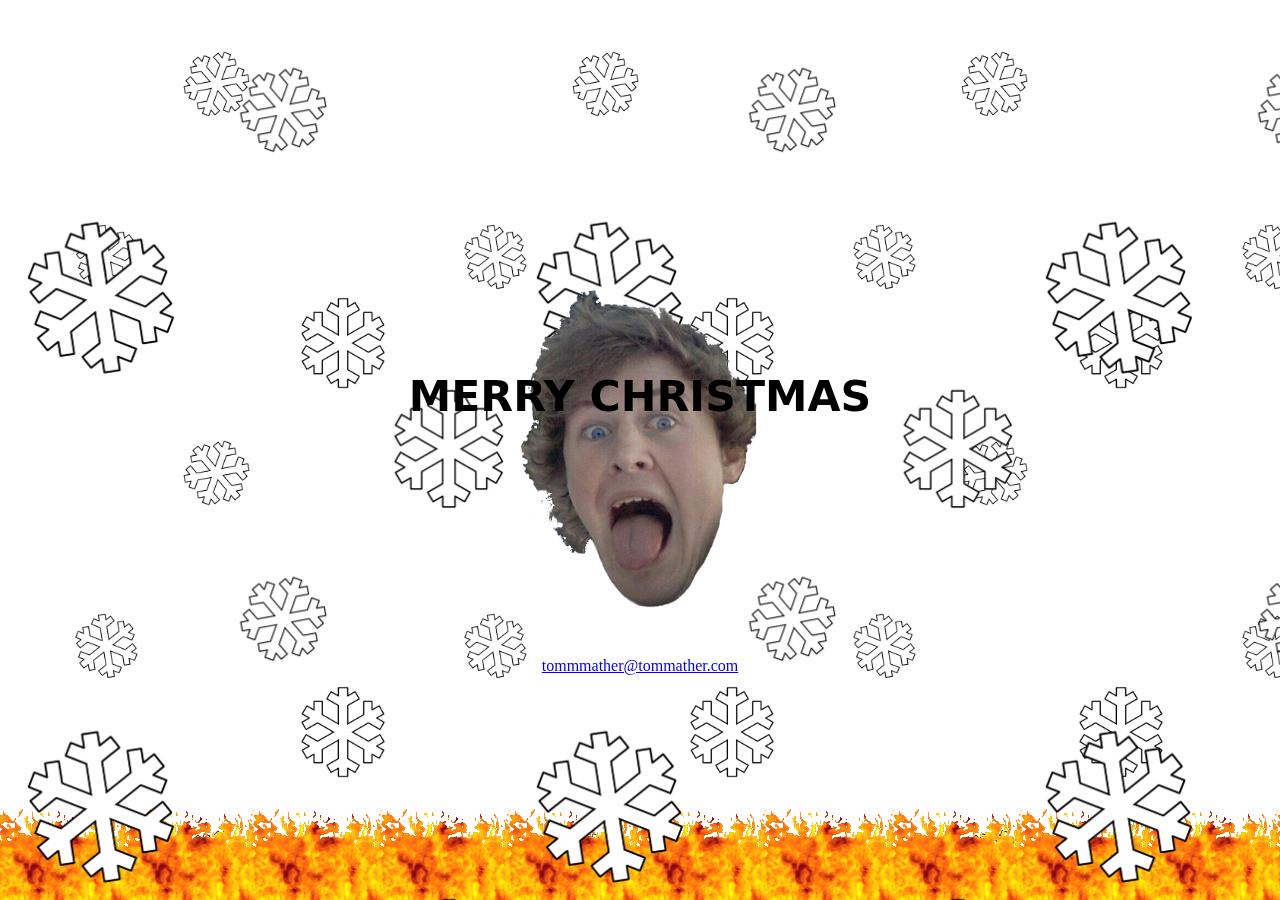
==== christmas.html @ 54db74ea "christmas is no longer the default" ====
<!DOCTYPE HTML>
<html>
  <head>
    <meta http-equiv="Content-Type" content="text/html; charset=UTF-8">
    <title>Tom Mather</title>
    <meta name="viewport" content="width=device-width, user-scalable=no">

    <link href="christmas.css" rel="stylesheet" type="text/css">
    <!--[if Webkit]<!-->
    <link href="webkit-christmas.css" rel="stylesheet" type="text/css">
    <!--<![endif]-->
  </head>
  <body>
    <div id="container">
      <div id="snow-02"></div>
      <div id="fire"></div>
      <div id="snow-01"></div>

      <img id="tom" src='tom.png'>
      <div id="greeting-outer">
        <h1 id="greeting">MERRY CHRISTMAS</h1>
      </div>

      <div id="contact-outer">
        <a id="contact" href="mailto:tommather@tommather.com">tommmather@tommather.com</a>
      </div>

    </div>
  </body>
</html>
---- christmas.css ----
@keyframes tom {
  0% {
    transform:
      rotateZ(5deg) rotateX(5deg)
      rotateY(0deg)
      translateX(110%)
      rotateY(0deg)
      rotateX(-5deg) rotateZ(-5deg);
  }

  100% {
    transform:
      rotateZ(5deg) rotateX(5deg)
      rotateY(360deg)
      translateX(110%)
      rotateY(-360deg)
      rotateX(-5deg) rotateZ(-5deg);
  }
}

#container {
  position: fixed;
  width: 100%;
  height: 100%;

  perspective: 40em;
  text-align: center;

}

#tom {
  position: absolute;
  top: 50%;
  left: 50%;

  width: 20em;
  height: 20em;
  margin-left: -10em;
  margin-top: -10em;

  transform-style: preserve-3d;
  animation-duration: 3s;
  animation-name: tom;
  animation-iteration-count: infinite;
  animation-timing-function: linear;
}

@keyframes greeting-rotate {
  0%   {transform: rotateZ(-10deg);}
  100% {transform: rotateZ(10deg);}
}

@keyframes greeting-scale {
  0%   {transform: scale(1.0);}
  25%  {transform: scale(1.4);}
  50%  {transform: scale(1.0);}
  75%  {transform: scale(1.2);}
  100% {transform: scale(1.0);}
}

#greeting-outer {
  position: absolute;
  bottom: 50%;
  width: 100%;

  transform-style: preserve-3d;
  animation-duration: 2s;
  animation-name: greeting-rotate;
  animation-iteration-count: infinite;
  animation-timing-function: ease-in-out;
  animation-direction: alternate;
}

#greeting {
  font-family: sans;
  font-size: 32pt;
  transform-style: preserve-3d;
  animation-duration: 3.5s;
  animation-name: greeting-scale;
  animation-iteration-count: infinite;
  animation-timing-function: linear;
}

#contact-outer {
  position: absolute;
  width: 100%;
  bottom: 25%;
}

@keyframes background {
  0%   {background: magenta;}
  50%  {background: lime;}
  25%  {background: yellow;}
  75%  {background: aqua;}
  100% {background: magenta;}
}

#fire {
    position: absolute;
    bottom: 0;
    width: 100%;
    height: 128px;
    background-image: url('fire.gif');
}

body {
  padding: 0;
  margin: 0;

  animation-duration:2s;
  animation-name: background;
  animation-iteration-count: infinite;
  animation-timing-function: linear;

}

@keyframes snow-01 {
  0% {background-position: 0 0;}
  100% {background-position: 509px 1527px;}
}

#snow-01 {
  position: absolute;
  width: 100%;
  height: 100%;
  background-size: 509px;
  background-image: url("snowflakes-01.png");

  animation-duration: 19s;
  animation-name: snow-01;
  animation-iteration-count: infinite;
  animation-timing-function: linear;
}

@keyframes snow-02 {
  0% {background-position: 0 0;}
  100% {background-position: 778px 1176px;}
}

#snow-02 {
  position: absolute;
  width: 100%;
  height: 100%;
  background-size: 389px;
  background-image: url("snowflakes-02.png");

  animation-duration:31s;
  animation-name: snow-02;
  animation-iteration-count: infinite;
  animation-timing-function: linear;
}
---- webkit-christmas.css ----
@-webkit-keyframes tom {
  0% {
    -webkit-transform:
      rotateZ(5deg) rotateX(5deg)
      rotateY(0deg)
      translateX(110%)
      rotateY(0deg)
      rotateX(-5deg) rotateZ(-5deg);
  }

  100% {
    -webkit-transform:
      rotateZ(5deg) rotateX(5deg)
      rotateY(360deg)
      translateX(110%)
      rotateY(-360deg)
      rotateX(-5deg) rotateZ(-5deg);
  }
}

#container {
  -webkit-perspective: 40em;
  -webkit-transform-style: preserve-3d;
}

#tom {
  -webkit-transform-style: preserve-3d;
  -webkit-animation-duration: 3s;
  -webkit-animation-name: tom;
  -webkit-animation-iteration-count: infinite;
  -webkit-animation-timing-function: linear;
}

@-webkit-keyframes greeting-rotate {
  0%   {-webkit-transform: rotateZ(-10deg);}
  100% {-webkit-transform: rotateZ(10deg);}
}

@-webkit-keyframes greeting-scale {
  0%   {-webkit-transform: scale(1.0);}
  25%  {-webkit-transform: scale(1.4);}
  50%  {-webkit-transform: scale(1.0);}
  75%  {-webkit-transform: scale(1.2);}
  100% {-webkit-transform: scale(1.0);}
}

#greeting-outer {
  -webkit-transform-style: preserve-3d;
  -webkit-animation-duration: 2s;
  -webkit-animation-name: greeting-rotate;
  -webkit-animation-iteration-count: infinite;
  -webkit-animation-timing-function: ease-in-out;
  -webkit-animation-direction: alternate;
}

#greeting {
  -webkit-transform-style: preserve-3d;
  -webkit-animation-duration: 3.5s;
  -webkit-animation-name: greeting-scale;
  -webkit-animation-iteration-count: infinite;
  -webkit-animation-timing-function: linear;
}

@-webkit-keyframes background {
  0%   {background: magenta;}
  50%  {background: lime;}
  25%  {background: yellow;}
  75%  {background: aqua;}
  100% {background: magenta;}
}

body {
  -webkit-animation-duration:4s;
  -webkit-animation-name: background;
  -webkit-animation-iteration-count: infinite;
  -webkit-animation-timing-function: linear;
}

@-webkit-keyframes snow-01 {
  0% {background-position: 0 0;}
  100% {background-position: 509px 1527px;}
}

#snow-01 {
  -webkit-animation-duration: 19s;
  -webkit-animation-name: snow-01;
  -webkit-animation-iteration-count: infinite;
  -webkit-animation-timing-function: linear;
}

@-webkit-keyframes snow-02 {
  0% {background-position: 0 0;}
  100% {background-position: 778px 1176px;}
}

#snow-02 {
  -webkit-animation-duration:31s;
  -webkit-animation-name: snow-02;
  -webkit-animation-iteration-count: infinite;
  -webkit-animation-timing-function: linear;
}
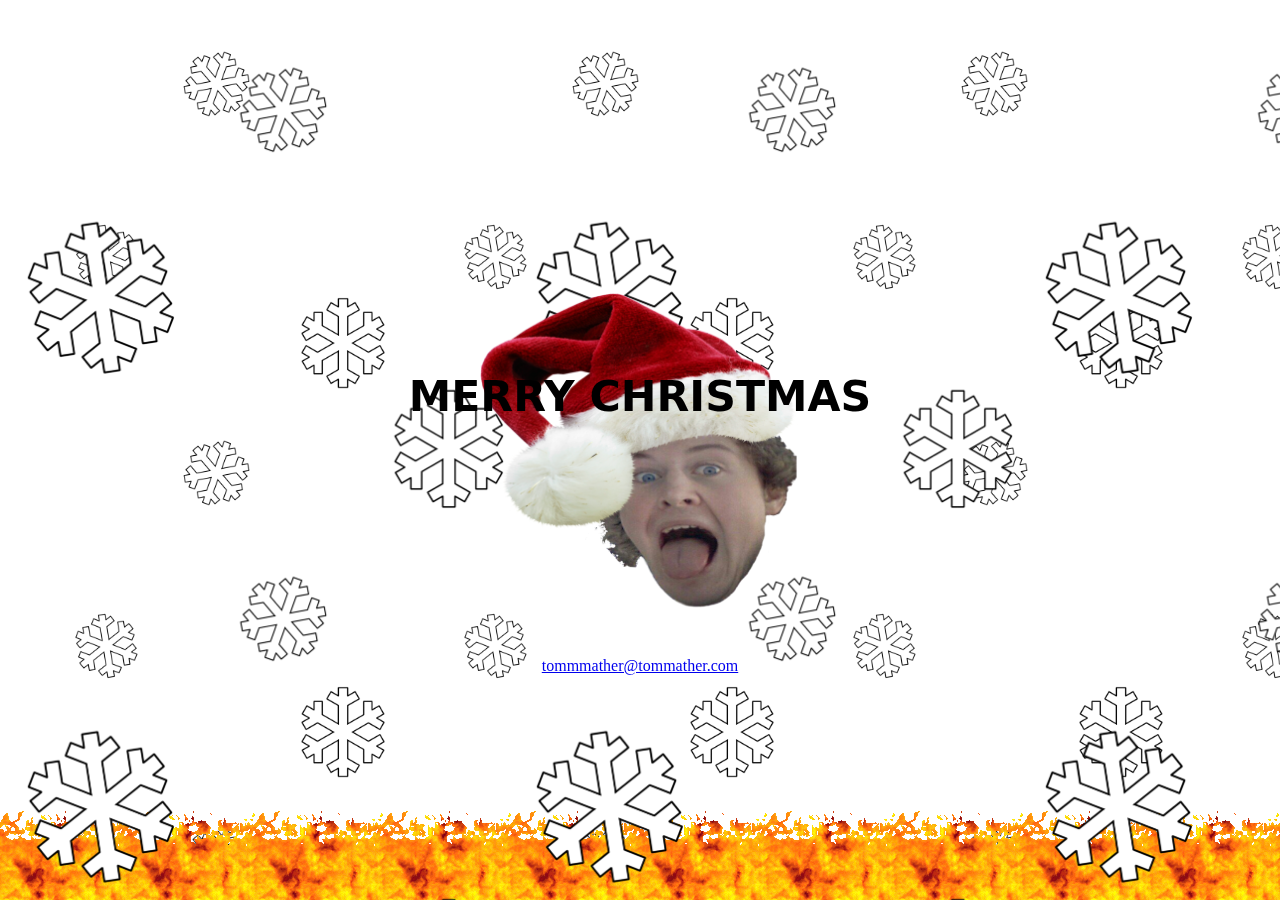
==== commit 87545e82: "Merge pull request #1 from bwhmather/master" ====
--- a/christmas.html
+++ b/christmas.html
@@ -5,9 +5,9 @@
     <title>Tom Mather</title>
     <meta name="viewport" content="width=device-width, user-scalable=no">
 
-    <link href="christmas.css" rel="stylesheet" type="text/css">
+    <link href="./css/christmas.css" rel="stylesheet" type="text/css">
     <!--[if Webkit]<!-->
-    <link href="webkit-christmas.css" rel="stylesheet" type="text/css">
+    <link href="./css/webkit-christmas.css" rel="stylesheet" type="text/css">
     <!--<![endif]-->
   </head>
   <body>
@@ -16,7 +16,7 @@
       <div id="fire"></div>
       <div id="snow-01"></div>
 
-      <img id="tom" src='tom.png'>
+      <img id="tom" src='./img/tom.png'>
       <div id="greeting-outer">
         <h1 id="greeting">MERRY CHRISTMAS</h1>
       </div>
--- a/css/christmas.css
+++ b/css/christmas.css
@@ -0,0 +1,151 @@
+@keyframes tom {
+  0% {
+    transform:
+      rotateZ(5deg) rotateX(5deg)
+      rotateY(0deg)
+      translateX(110%)
+      rotateY(0deg)
+      rotateX(-5deg) rotateZ(-5deg);
+  }
+
+  100% {
+    transform:
+      rotateZ(5deg) rotateX(5deg)
+      rotateY(360deg)
+      translateX(110%)
+      rotateY(-360deg)
+      rotateX(-5deg) rotateZ(-5deg);
+  }
+}
+
+#container {
+  position: fixed;
+  width: 100%;
+  height: 100%;
+
+  perspective: 40em;
+  text-align: center;
+
+}
+
+#tom {
+  position: absolute;
+  top: 50%;
+  left: 50%;
+
+  width: 20em;
+  height: 20em;
+  margin-left: -10em;
+  margin-top: -10em;
+
+  transform-style: preserve-3d;
+  animation-duration: 3s;
+  animation-name: tom;
+  animation-iteration-count: infinite;
+  animation-timing-function: linear;
+}
+
+@keyframes greeting-rotate {
+  0%   {transform: rotateZ(-10deg);}
+  100% {transform: rotateZ(10deg);}
+}
+
+@keyframes greeting-scale {
+  0%   {transform: scale(1.0);}
+  25%  {transform: scale(1.4);}
+  50%  {transform: scale(1.0);}
+  75%  {transform: scale(1.2);}
+  100% {transform: scale(1.0);}
+}
+
+#greeting-outer {
+  position: absolute;
+  bottom: 50%;
+  width: 100%;
+
+  transform-style: preserve-3d;
+  animation-duration: 2s;
+  animation-name: greeting-rotate;
+  animation-iteration-count: infinite;
+  animation-timing-function: ease-in-out;
+  animation-direction: alternate;
+}
+
+#greeting {
+  font-family: sans;
+  font-size: 32pt;
+  transform-style: preserve-3d;
+  animation-duration: 3.5s;
+  animation-name: greeting-scale;
+  animation-iteration-count: infinite;
+  animation-timing-function: linear;
+}
+
+#contact-outer {
+  position: absolute;
+  width: 100%;
+  bottom: 25%;
+}
+
+@keyframes background {
+  0%   {background: magenta;}
+  50%  {background: lime;}
+  25%  {background: yellow;}
+  75%  {background: aqua;}
+  100% {background: magenta;}
+}
+
+#fire {
+    position: absolute;
+    bottom: 0;
+    width: 100%;
+    height: 128px;
+    background-image: url('../img/fire.gif');
+}
+
+body {
+  padding: 0;
+  margin: 0;
+
+  animation-duration:2s;
+  animation-name: background;
+  animation-iteration-count: infinite;
+  animation-timing-function: linear;
+
+}
+
+@keyframes snow-01 {
+  0% {background-position: 0 0;}
+  100% {background-position: 509px 1527px;}
+}
+
+#snow-01 {
+  position: absolute;
+  width: 100%;
+  height: 100%;
+  background-size: 509px;
+  background-image: url("../img/snowflakes-01.png");
+
+  animation-duration: 19s;
+  animation-name: snow-01;
+  animation-iteration-count: infinite;
+  animation-timing-function: linear;
+}
+
+@keyframes snow-02 {
+  0% {background-position: 0 0;}
+  100% {background-position: 778px 1176px;}
+}
+
+#snow-02 {
+  position: absolute;
+  width: 100%;
+  height: 100%;
+  background-size: 389px;
+  background-image: url("../img/snowflakes-02.png");
+
+  animation-duration:31s;
+  animation-name: snow-02;
+  animation-iteration-count: infinite;
+  animation-timing-function: linear;
+}
--- a/css/webkit-christmas.css
+++ b/css/webkit-christmas.css
@@ -0,0 +1,101 @@
+@-webkit-keyframes tom {
+  0% {
+    -webkit-transform:
+      rotateZ(5deg) rotateX(5deg)
+      rotateY(0deg)
+      translateX(110%)
+      rotateY(0deg)
+      rotateX(-5deg) rotateZ(-5deg);
+  }
+
+  100% {
+    -webkit-transform:
+      rotateZ(5deg) rotateX(5deg)
+      rotateY(360deg)
+      translateX(110%)
+      rotateY(-360deg)
+      rotateX(-5deg) rotateZ(-5deg);
+  }
+}
+
+#container {
+  -webkit-perspective: 40em;
+  -webkit-transform-style: preserve-3d;
+}
+
+#tom {
+  -webkit-transform-style: preserve-3d;
+  -webkit-animation-duration: 3s;
+  -webkit-animation-name: tom;
+  -webkit-animation-iteration-count: infinite;
+  -webkit-animation-timing-function: linear;
+}
+
+@-webkit-keyframes greeting-rotate {
+  0%   {-webkit-transform: rotateZ(-10deg);}
+  100% {-webkit-transform: rotateZ(10deg);}
+}
+
+@-webkit-keyframes greeting-scale {
+  0%   {-webkit-transform: scale(1.0);}
+  25%  {-webkit-transform: scale(1.4);}
+  50%  {-webkit-transform: scale(1.0);}
+  75%  {-webkit-transform: scale(1.2);}
+  100% {-webkit-transform: scale(1.0);}
+}
+
+#greeting-outer {
+  -webkit-transform-style: preserve-3d;
+  -webkit-animation-duration: 2s;
+  -webkit-animation-name: greeting-rotate;
+  -webkit-animation-iteration-count: infinite;
+  -webkit-animation-timing-function: ease-in-out;
+  -webkit-animation-direction: alternate;
+}
+
+#greeting {
+  -webkit-transform-style: preserve-3d;
+  -webkit-animation-duration: 3.5s;
+  -webkit-animation-name: greeting-scale;
+  -webkit-animation-iteration-count: infinite;
+  -webkit-animation-timing-function: linear;
+}
+
+@-webkit-keyframes background {
+  0%   {background: magenta;}
+  50%  {background: lime;}
+  25%  {background: yellow;}
+  75%  {background: aqua;}
+  100% {background: magenta;}
+}
+
+body {
+  -webkit-animation-duration:4s;
+  -webkit-animation-name: background;
+  -webkit-animation-iteration-count: infinite;
+  -webkit-animation-timing-function: linear;
+}
+
+@-webkit-keyframes snow-01 {
+  0% {background-position: 0 0;}
+  100% {background-position: 509px 1527px;}
+}
+
+#snow-01 {
+  -webkit-animation-duration: 19s;
+  -webkit-animation-name: snow-01;
+  -webkit-animation-iteration-count: infinite;
+  -webkit-animation-timing-function: linear;
+}
+
+@-webkit-keyframes snow-02 {
+  0% {background-position: 0 0;}
+  100% {background-position: 778px 1176px;}
+}
+
+#snow-02 {
+  -webkit-animation-duration:31s;
+  -webkit-animation-name: snow-02;
+  -webkit-animation-iteration-count: infinite;
+  -webkit-animation-timing-function: linear;
+}
